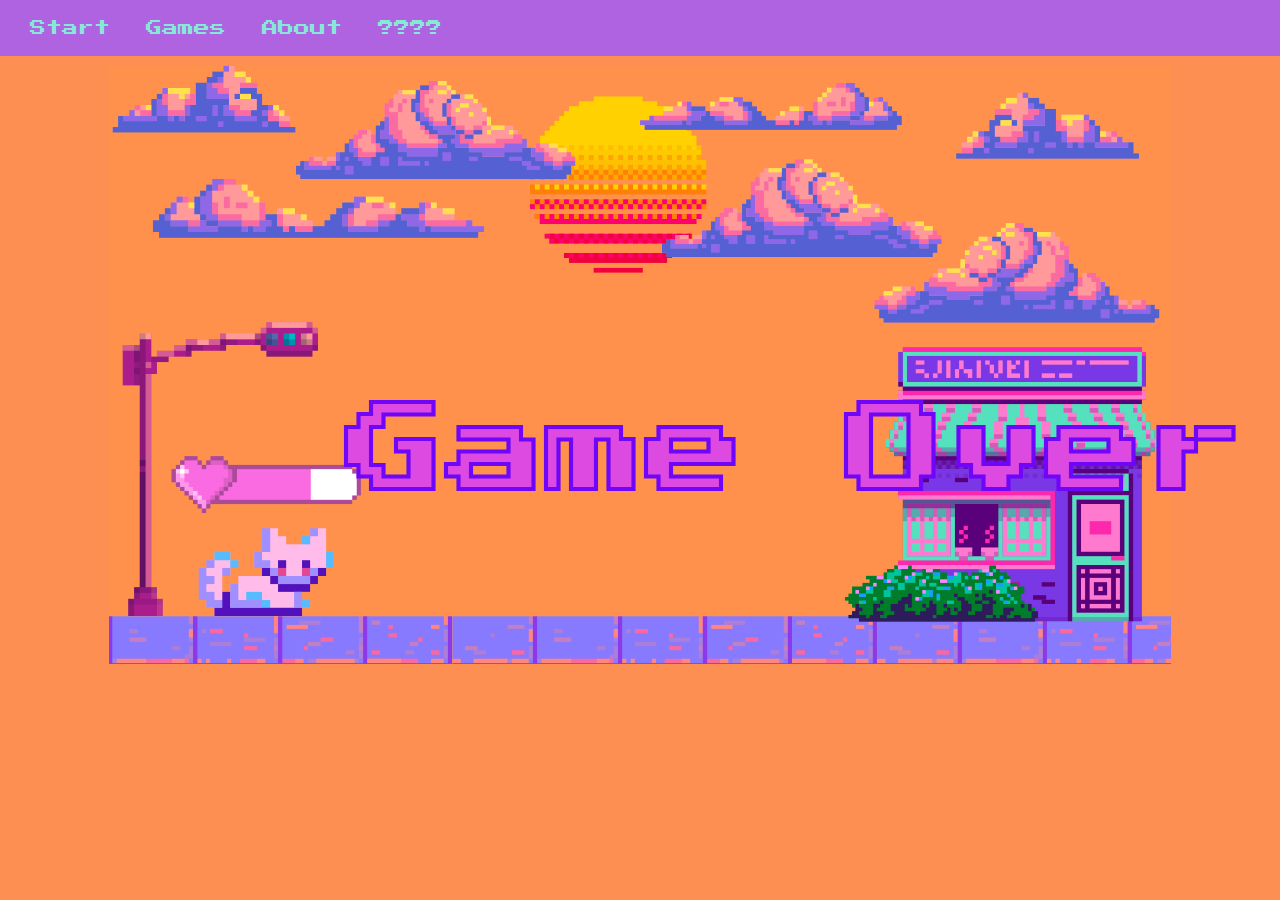
==== index.html @ 1564a3bd "created homepage & css for a bigger screens and added images for homepage" ====
<!DOCTYPE html>
<html lang="en">
<head>
    <meta charset="UTF-8">
    <meta http-equiv="X-UA-Compatible" content="IE=edge">
    <meta name="viewport" content="width=device-width, initial-scale=1.0">
    <title>Game Over</title>
    <link rel="stylesheet" href="./css/index.css">
    <link rel="preconnect" href="https://fonts.googleapis.com">
    <link rel="preconnect" href="https://fonts.gstatic.com" crossorigin>
    <link href="https://fonts.googleapis.com/css2?family=Abril+Fatface&family=Coustard:wght@900&family=Oleo+Script+Swash+Caps:wght@700&family=Press+Start+2P&display=swap" rel="stylesheet">
</head>
<body>
        <nav>
            <ul>
                <li><a href="index.html">Start</a></li>
                <li><a href="#">Games</a></li>
                <li><a href="#">About</a></li>
                <li><a href="#">????</a></li>
            </ul>
        </nav>
    <main class="container">
        <img class="background" src="/images/full-background.png">
        <h1 class="title">Game Over</h1>
    </main>
</body>
</html>
---- css/index.css ----
*{
    font-family: 'Abril Fatface', cursive;
    font-family: 'Coustard', serif;
    font-family: 'Oleo Script Swash Caps', cursive;
    font-family: 'Press Start 2P', cursive;
    
}


body {
    margin: 0;
    padding: 0;
    background-color: rgb(252, 143, 81);
    
}

.background {
    width: 83%;
    
    z-index: 1;
    /*margin: 0 0 0 5%;*/
}

h1 {
    color:rgb(221, 74, 226);
    font-size: 100px;
    -webkit-text-stroke: 1px rgb(111, 5, 249);
}

/*navbar starts*/
a {
    background-color: rgba(252, 0, 172, 0);
    padding: 10px;
}

a:hover {
    background-color: rgb(252, 0, 172);
    border-radius: 20px;
    padding: 10px;
}

ul li a{
    text-decoration: none;
    color: rgb(134, 232, 216);
}

ul li {
    display: inline-block;
}


ul {
    list-style-type: none;
    background-color: rgb(176, 99, 224);
    padding: 20px;
    margin: 0 0 10px 0;
}
/*navbar ends*/

.container {
    position: relative;
    text-align: center;
}

.title {
    position: absolute;
    top: 45%;
    left: 27%;
    /*transform: translate(-50%, -50%);*/

    /*animation*/
    animation: grow 2s ease-in-out infinite
    /*animation: drop 2s infinite,;
        grow 2s 4s ease infinite,
        colorize 1s infinite;*/
}

@keyframes grow {
    0% {
        transform: scale(1);
    }
    40% {
        transform: scale(2);
    }
}

/*@keyframes drop {
    0% {
        top: 0;
    }
    100% {
        top: 300px;
    }
}*/
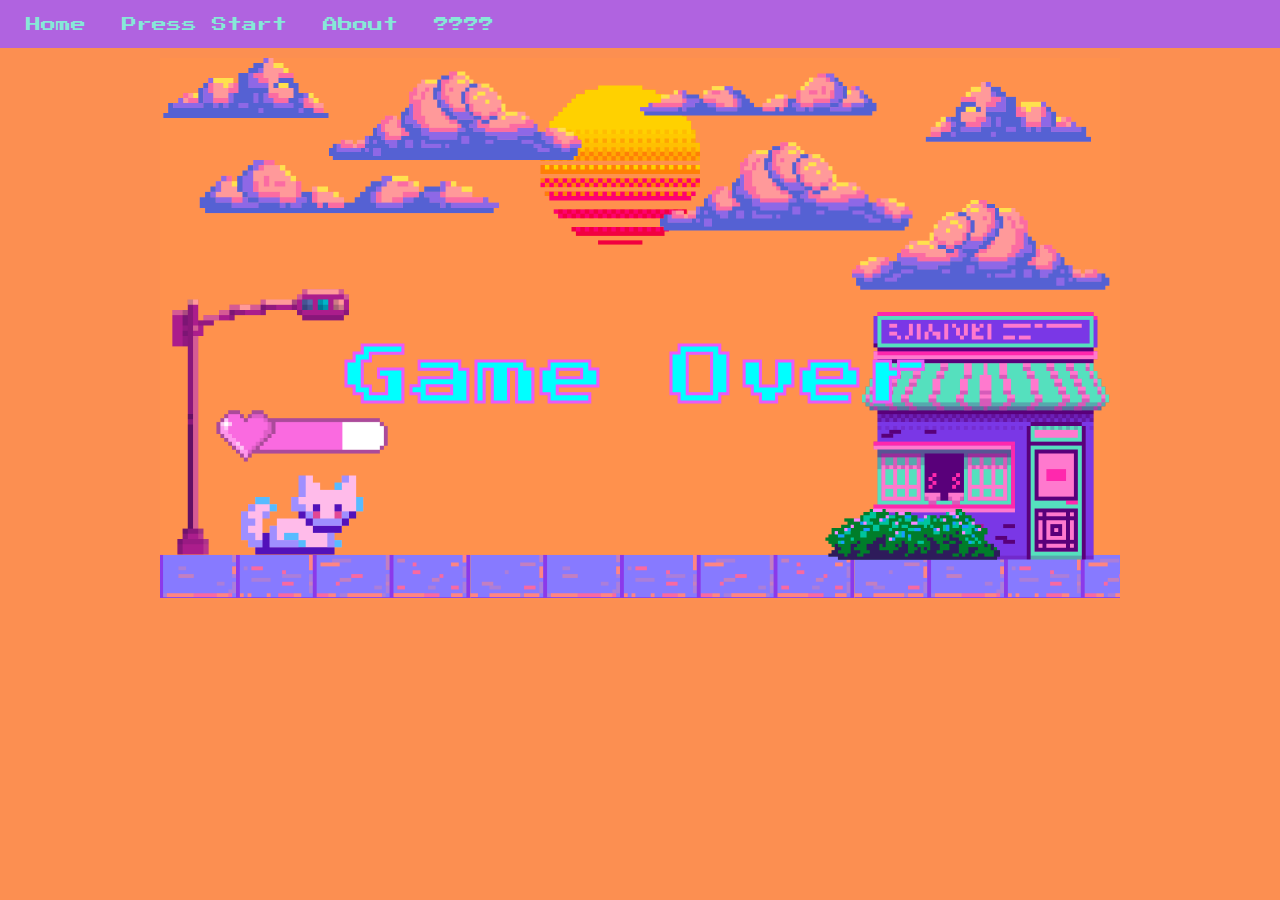
==== commit 081bf4b1: "made a media query for smaller screen for background image, title and navbar & made a colorized anim" ====
--- a/index.html
+++ b/index.html
@@ -13,14 +13,14 @@
 <body>
         <nav>
             <ul>
-                <li><a href="index.html">Start</a></li>
-                <li><a href="#">Games</a></li>
+                <li><a href="index.html">Home</a></li>
+                <li><a href="#">Press Start</a></li>
                 <li><a href="#">About</a></li>
                 <li><a href="#">????</a></li>
             </ul>
         </nav>
     <main class="container">
-        <img class="background" src="/images/full-background.png">
+        <img class="background" src="./images/full-background.png">
         <h1 class="title">Game Over</h1>
     </main>
 </body>
--- a/css/index.css
+++ b/css/index.css
@@ -15,22 +15,22 @@
 }
 
 .background {
-    width: 83%;
-    
+    width: 75%;
     z-index: 1;
     /*margin: 0 0 0 5%;*/
 }
 
 h1 {
-    color:rgb(221, 74, 226);
-    font-size: 100px;
-    -webkit-text-stroke: 1px rgb(111, 5, 249);
+    font-size: 65px;
+    color:aqua;
+    -webkit-text-stroke: 1px rgb(234, 89, 250);
 }
 
 /*navbar starts*/
 a {
     background-color: rgba(252, 0, 172, 0);
     padding: 10px;
+    font-size: 15px;
 }
 
 a:hover {
@@ -52,7 +52,7 @@
 ul {
     list-style-type: none;
     background-color: rgb(176, 99, 224);
-    padding: 20px;
+    padding: 16px;
     margin: 0 0 10px 0;
 }
 /*navbar ends*/
@@ -69,7 +69,8 @@
     /*transform: translate(-50%, -50%);*/
 
     /*animation*/
-    animation: grow 2s ease-in-out infinite
+    animation: grow 2s ease-in-out infinite,
+        colorize 2s infinite;
     /*animation: drop 2s infinite,;
         grow 2s 4s ease infinite,
         colorize 1s infinite;*/
@@ -84,6 +85,18 @@
     }
 }
 
+@keyframes colorize {
+    0% {
+        color:aqua;
+        -webkit-text-stroke: 1px rgb(234, 89, 250);
+    }
+
+    50% {
+        color:rgb(244, 0, 252);
+        -webkit-text-stroke: 1px rgb(111, 5, 249);
+    }
+}
+
 /*@keyframes drop {
     0% {
         top: 0;
@@ -91,4 +104,41 @@
     100% {
         top: 300px;
     }
-}*/+}*/
+
+@media only screen and (min-width: 1400px) {
+    .background {
+        width: 83%;
+        
+        z-index: 1;
+        /*margin: 0 0 0 5%;*/
+    }
+
+    h1 {
+        font-size: 100px;
+    }
+/*navbar starts*/
+    a {
+        background-color: rgba(252, 0, 172, 0);
+        padding: 10px;
+    }
+    
+    a:hover {
+        background-color: rgb(252, 0, 172);
+        border-radius: 20px;
+        padding: 10px;
+    }
+    
+    ul li a{
+        text-decoration: none;
+        color: rgb(134, 232, 216);
+    }
+        
+    ul {
+        list-style-type: none;
+        background-color: rgb(176, 99, 224);
+        padding: 20px;
+        margin: 0 0 10px 0;
+    }
+/*navbar ends*/
+}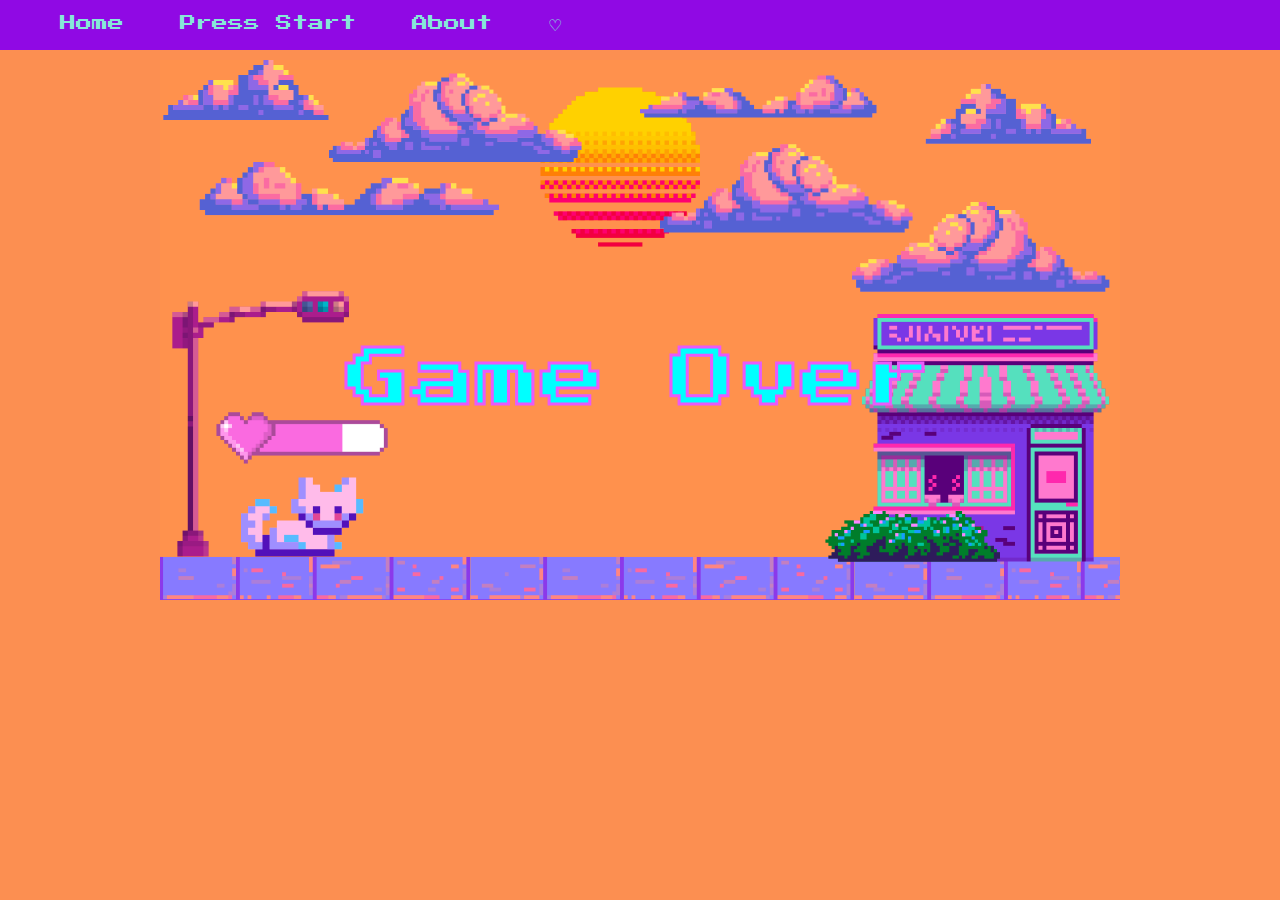
==== commit 20da1694: "fixed navbar, upload logo to title ba, created kitty.html" ====
--- a/index.html
+++ b/index.html
@@ -5,20 +5,30 @@
     <meta http-equiv="X-UA-Compatible" content="IE=edge">
     <meta name="viewport" content="width=device-width, initial-scale=1.0">
     <title>Game Over</title>
+    <link rel="icon" href="./images/heart-logo.png">
     <link rel="stylesheet" href="./css/index.css">
     <link rel="preconnect" href="https://fonts.googleapis.com">
     <link rel="preconnect" href="https://fonts.gstatic.com" crossorigin>
     <link href="https://fonts.googleapis.com/css2?family=Abril+Fatface&family=Coustard:wght@900&family=Oleo+Script+Swash+Caps:wght@700&family=Press+Start+2P&display=swap" rel="stylesheet">
 </head>
 <body>
-        <nav>
-            <ul>
-                <li><a href="index.html">Home</a></li>
-                <li><a href="#">Press Start</a></li>
-                <li><a href="#">About</a></li>
-                <li><a href="#">????</a></li>
-            </ul>
-        </nav>
+    <!--navbar starts-->
+    <nav class="navbar">
+        <ul>
+            <li><a class="nav home" href="index.html">Home</a></li>
+            <li><a class="nav start" href="#">Press Start</a>
+                <ul class="dropdown">
+                    <li><a class="kitty" href="./html/kitty.html">Kitty Escape</a></li>
+                    <li><a href="#">Other</a></li>
+                    <li><a href="#">Ping Pong</a></li>
+                </ul>
+            </li>
+            <li><a class="nav about" href="#">About</a></li>
+            <li><a class="nav heart" href="#">♡</a></li>
+        </ul>
+    </nav>
+    <!--navbar ends-->
+   
     <main class="container">
         <img class="background" src="./images/full-background.png">
         <h1 class="title">Game Over</h1>
--- a/css/index.css
+++ b/css/index.css
@@ -15,7 +15,6 @@
 }
 
 .background {
-    width: 75%;
     z-index: 1;
     /*margin: 0 0 0 5%;*/
 }
@@ -27,13 +26,13 @@
 }
 
 /*navbar starts*/
-a {
+/*a {
     background-color: rgba(252, 0, 172, 0);
     padding: 10px;
     font-size: 15px;
 }
 
-a:hover {
+.navbar ul li:hover a {
     background-color: rgb(252, 0, 172);
     border-radius: 20px;
     padding: 10px;
@@ -42,9 +41,11 @@
 ul li a{
     text-decoration: none;
     color: rgb(134, 232, 216);
-}
-
-ul li {
+
+    transition: all 0.3s;
+}
+
+.navbar > ul > li {
     display: inline-block;
 }
 
@@ -55,6 +56,81 @@
     padding: 16px;
     margin: 0 0 10px 0;
 }
+
+.navbar ul ul {
+    position:absolute;
+    padding: 0;
+    min-width: 160px;
+    display: none;
+    top: 5%;
+    left:7%;
+}
+
+.navbar ul li:hover > ul {
+    display:block;
+}*/
+
+
+.navbar {
+    /*background:rgb(111, 5, 249);*/
+    background: rgb(144, 9, 228);
+}
+
+.navbar:after:after {
+    content: '';
+    clear:both;
+    display: block;
+}
+
+.navbar ul {
+    list-style: none;
+    margin: 0 0 10px 0;
+    position: relative;
+}
+
+.navbar > ul >li {
+    display: inline-block;
+    position:relative;
+}
+
+.navbar ul li a {
+    text-decoration: none;
+    color: rgb(134, 232, 216);
+    padding: 15px 20px;
+    display: block;
+    margin: 0;
+    transition: all 0.3s;
+    border-radius: 20px;
+}
+
+.navbar ul li:hover a {
+    background:rgb(244, 0, 252);
+    
+}
+
+.navbar ul ul {
+    position:absolute;
+    padding: 0;
+    min-width: 160px;
+    display: none;
+    top: 100%;
+    z-index: 2;
+    margin: 0;
+    transition: all 0.3s;
+}
+
+.navbar .dropdown ul li a {
+    background-color: blue;
+}
+
+.navbar ul li:hover > ul {
+    display: block;
+}
+
+.kitty {
+    font-size: 14px;
+}
+
 /*navbar ends*/
 
 .container {
@@ -106,6 +182,12 @@
     }
 }*/
 
+@media (min-width:900px) {
+    .background {
+        width:75%;
+    }
+}
+
 @media only screen and (min-width: 1400px) {
     .background {
         width: 83%;
@@ -118,7 +200,7 @@
         font-size: 100px;
     }
 /*navbar starts*/
-    a {
+    /*a {
         background-color: rgba(252, 0, 172, 0);
         padding: 10px;
     }
@@ -139,6 +221,6 @@
         background-color: rgb(176, 99, 224);
         padding: 20px;
         margin: 0 0 10px 0;
-    }
+    }*/
 /*navbar ends*/
 }